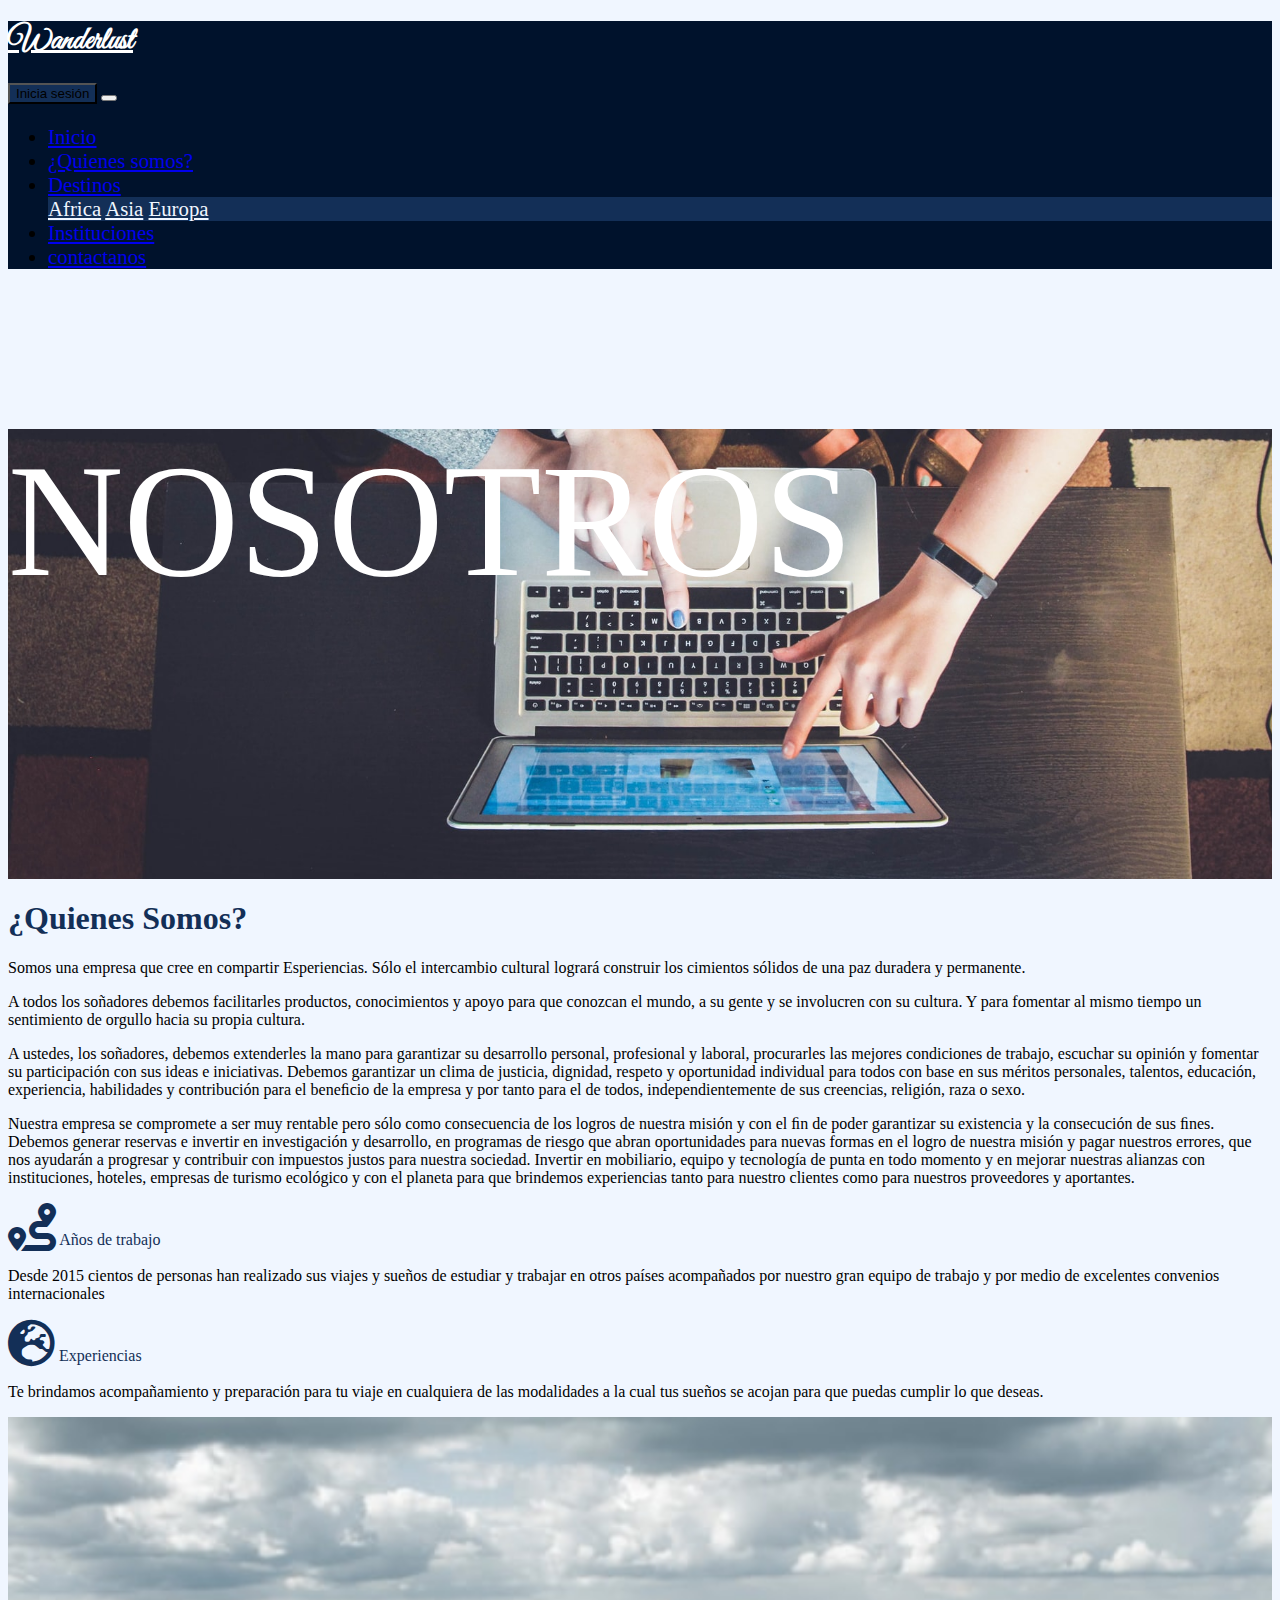
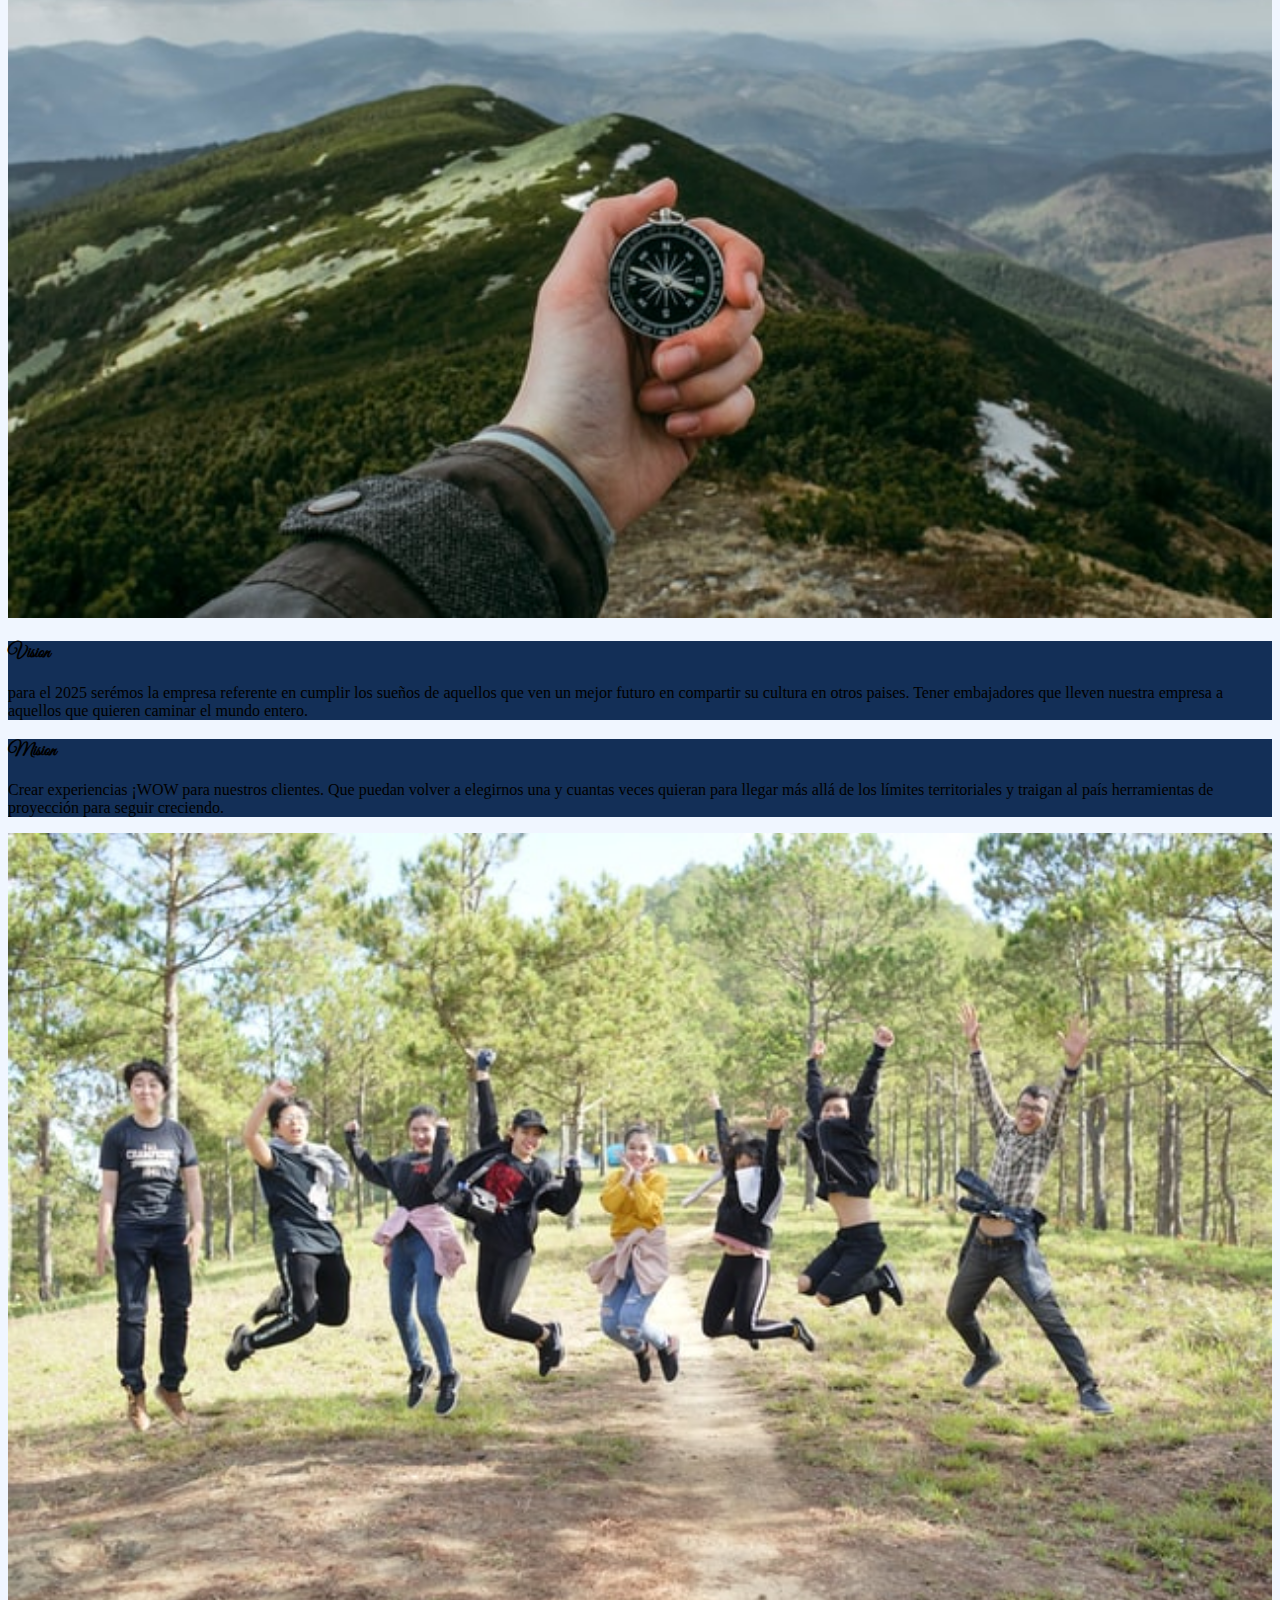
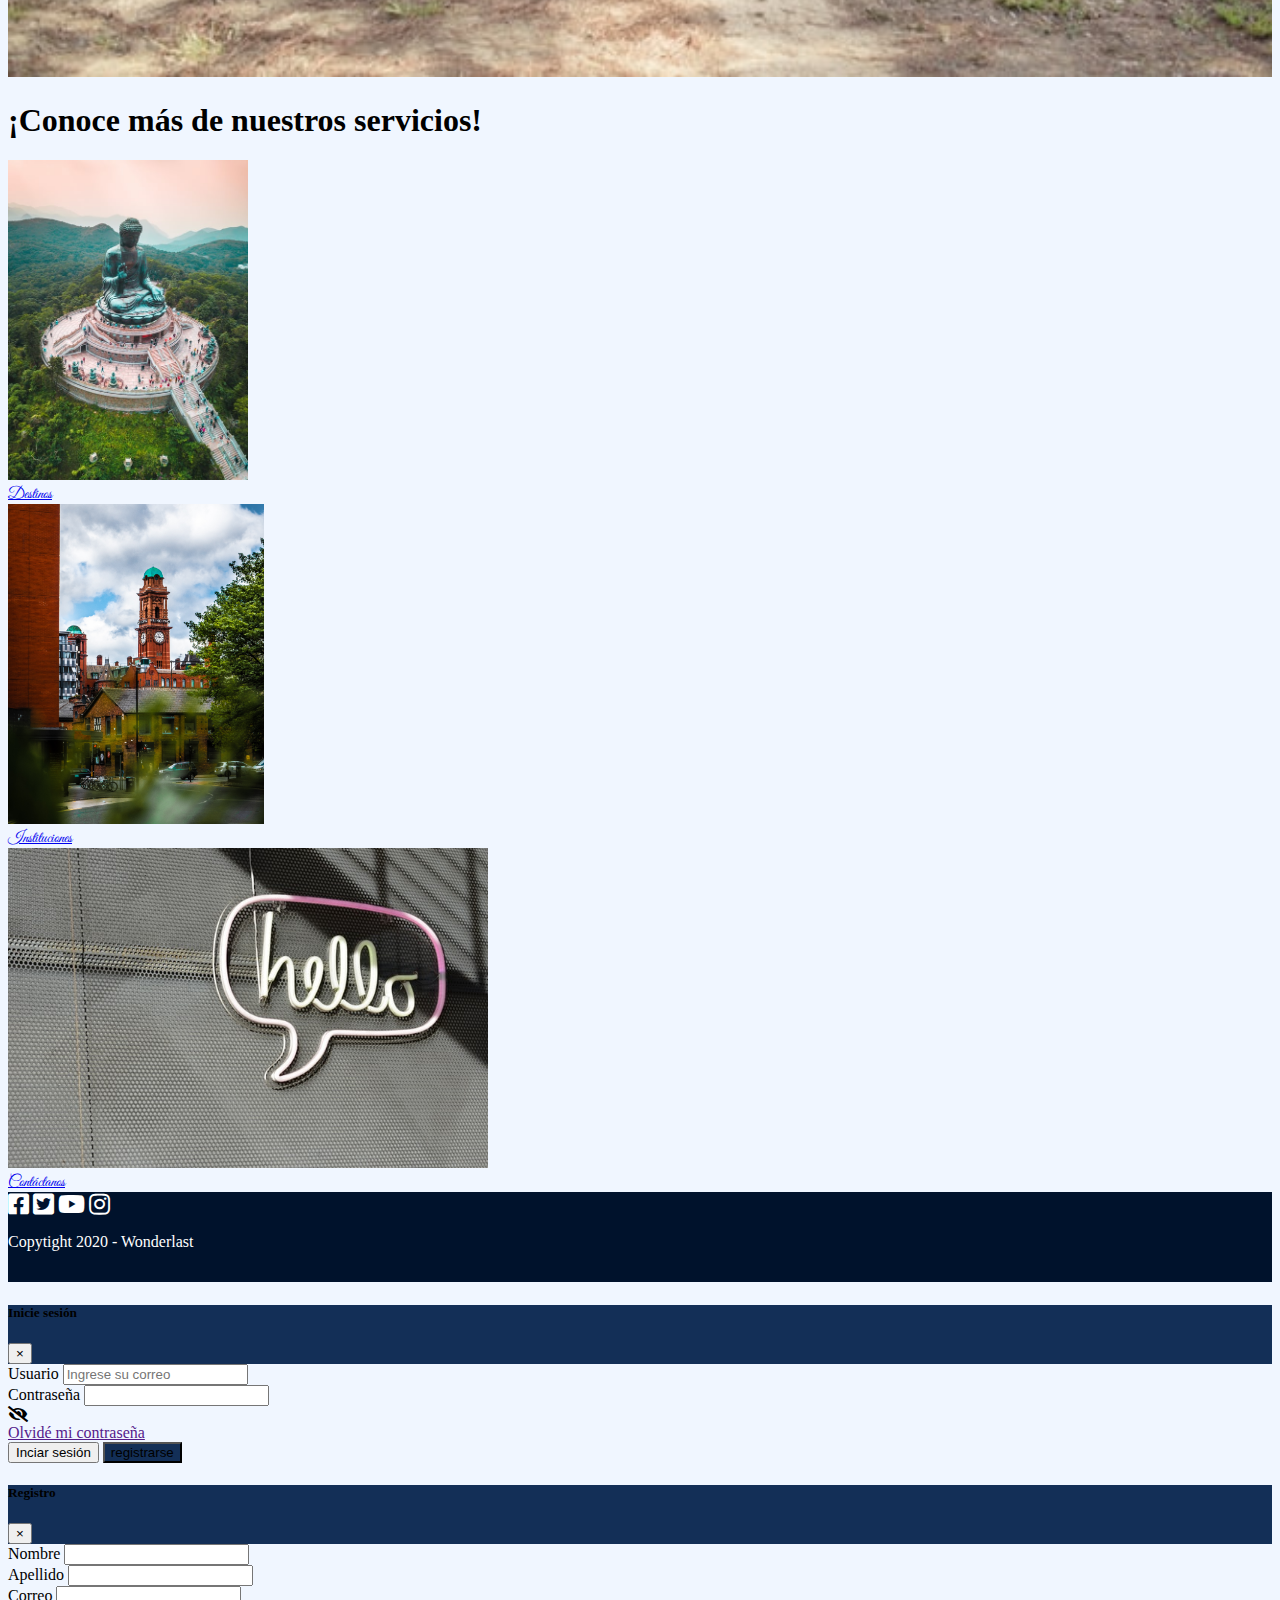
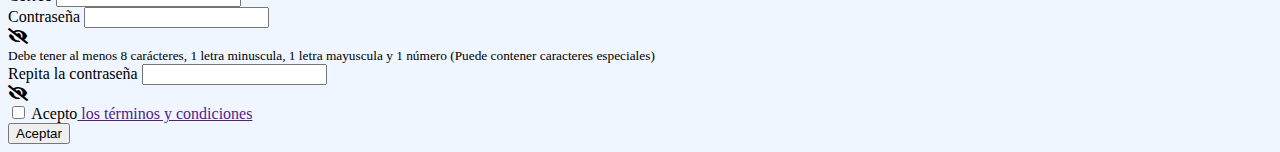
==== about.html @ d92908c5 "Merge pull request #11 from ThreeCian/about" ====
<!DOCTYPE html>
<html lang="en">

<head>
    <link rel="stylesheet" href="https://stackpath.bootstrapcdn.com/bootstrap/4.5.0/css/bootstrap.min.css"
        integrity="sha384-9aIt2nRpC12Uk9gS9baDl411NQApFmC26EwAOH8WgZl5MYYxFfc+NcPb1dKGj7Sk" crossorigin="anonymous">

    <link rel="stylesheet" href="./css/style.css">
    <link rel="stylesheet" href="./css/about.css">
    <link rel="stylesheet" href="./css/responsive.css">
    <link rel="shortcut icon" href="./images/favicon.png" type="image/x-icon">
    <link rel="stylesheet" href="https://cdnjs.cloudflare.com/ajax/libs/font-awesome/5.14.0/css/all.min.css">

    <!--<script src="https://cdnjs.cloudflare.com/ajax/libs/font-awesome/5.13.1/js/all.min.js"></script>-->

    <meta charset="UTF-8">
    <meta name="viewport" content="width=device-width, initial-scale=1.0">
    <title>Document</title>
</head>

<body>

    <nav class="navbar navbar-expand-xl  navbar-dark sticky-top">
        <a class="navbar-brand brand display-3" href="./home.html">
            <h1 class="brand display-4 px-lg-5">Wanderlust</h1>

        </a>
        <div class="mov">
            <button type="button" data-toggle="modal" data-target="#session" class="inicio btn btn-dark mr-5 ">Inicia
                sesión</button>
            <button class="navbar-toggler px-xl-3" type="button" data-toggle="collapse" data-target="#navbarMenu"
                aria-controls="navbarSupportedContent" aria-expanded="false" aria-label="Toggle navigation">
                <span class="navbar-toggler-icon"></span>
            </button>
        </div>
        <div class="collapse navbar-collapse justify-content-end px-xl-3" id="navbarMenu">
            <ul class="navbar-nav">
                <li class="nav-item ">
                    <a class="nav-link" href="./home.html">Inicio</a>
                </li>

                <li class="nav-item">
                    <a class="nav-link" href="./about.html">¿Quienes somos?</a>
                </li>

                <li class=" nav-item dropdown active">
                    <a class="nav-link  dropdown-toggle" href="./plans/africa.html" id="navbarDropdown" role="button"
                        data-toggle="dropdown" aria-haspopup="true" aria-expanded="false">
                        Destinos
                    </a>
                    <div class=" inicio dropdown-menu" aria-labelledby="navbarDropdown">
                        <a class="txt-drop dropdown-item" href="../plans/africa.html">Africa</a>
                        <a class="txt-drop dropdown-item" href="../plans/asia.html">Asia</a>
                        <a class="txt-drop dropdown-item" href="../plans/europa.html">Europa</a>
                    </div>
                </li>

                <!--<li class="nav-item">
                    <a class="nav-link  px-lg-3" href="./plans.html">Destinos</a>
                </li>-->
                <li class="nav-item">
                    <a class="nav-link" href="./programs.html">Instituciones</a>
                </li>
                <li class="nav-item">
                    <a class="nav-link" href="./contact.html">contactanos</a>
                </li>


            </ul>

        </div>


    </nav>
    <main>
        <div class="paralax  d-flex justify-content-center align-items-center ">

            <p class="display-4"> NOSOTROS</p>

        </div>
        <div class="container">
            <div class="row">
                <div class="  col-lg-8 my-5">
                    <h1 class="color-secondary">¿Quienes Somos?</h1>
                    <p> Somos una empresa que cree en compartir Esperiencias. Sólo el intercambio cultural logrará
                        construir los cimientos sólidos de una paz duradera y
                        permanente.
                    </p>
                    <p>A todos los soñadores debemos facilitarles productos, conocimientos y apoyo para que conozcan el
                        mundo, a su gente y se involucren con su cultura. Y para fomentar al mismo tiempo un sentimiento
                        de orgullo hacia su propia cultura.</p>
                    <p>
                        A ustedes, los soñadores, debemos extenderles la mano para garantizar su desarrollo personal,
                        profesional y laboral, procurarles las mejores condiciones de trabajo, escuchar su opinión y
                        fomentar su participación con sus ideas e iniciativas. Debemos garantizar un clima de justicia,
                        dignidad, respeto y oportunidad individual para todos con base en sus méritos personales,
                        talentos, educación, experiencia, habilidades y contribución para el beneﬁcio de la empresa y
                        por tanto para el de todos, independientemente de sus creencias, religión, raza o sexo.

                    </p>
                    <p>
                        Nuestra empresa se compromete a ser muy rentable pero sólo como consecuencia de los logros de
                        nuestra misión y con el ﬁn de poder garantizar su existencia y la consecución de sus ﬁnes.
                        Debemos generar reservas e invertir en investigación y desarrollo, en programas de riesgo que
                        abran oportunidades para nuevas formas en el logro de nuestra misión y pagar nuestros errores,
                        que nos ayudarán a progresar y contribuir con impuestos justos para nuestra sociedad. Invertir
                        en mobiliario, equipo y tecnología de punta en todo momento y en mejorar nuestras alianzas con
                        instituciones, hoteles, empresas de turismo ecológico y con el planeta para que brindemos
                        experiencias tanto para nuestro clientes como para nuestros proveedores y aportantes.
                    </p>
                </div>
                <div class="col-lg-4 my-3 ">
                    <div class="bg-light p-3 my-5">
                        <i class="icon2 fas fa-route"></i>
                        <span class="h3 color-secondary">Años de trabajo</span>
                        <p class="mt-3"> Desde 2015 cientos de personas han realizado sus viajes y sueños de estudiar y
                            trabajar en otros países acompañados por nuestro gran equipo de trabajo y por medio de
                            excelentes convenios internacionales </p>
                    </div>
                    <div class="bg-light p-3 my-5 ">
                        <i class="icon2 fas fa-globe-europe"></i>
                        <span class="h3 color-secondary">Experiencias</span>
                        <p class="mt-3"> Te brindamos acompañamiento y preparación para tu viaje en cualquiera de las
                            modalidades a la cual tus sueños se acojan para que puedas cumplir lo que deseas.


                    </div>
                </div>

            </div>
        </div>


        <div class="container my-3">
            <div class="row">
                <div class="col-lg-6 p-0">
                    <img class="img3" src="./images/vision.jpg" alt="">
                </div>
                <div class="col-lg-6 text-center p-5 inicio text-light">
                    <h3 class="h1 txt-f">Vision</h3>
                    <p>para el 2025 serémos la empresa referente en cumplir los sueños de aquellos que ven un mejor
                        futuro en compartir su cultura en otros paises. Tener embajadores que lleven nuestra empresa a
                        aquellos que quieren caminar el mundo entero.</p>
                </div>


            </div>
            <div class="row mov">
                <div class="col-lg-6 text-center p-5 inicio text-light">

                    <h3 class="txt-f h1 ">Mision</h3>
                    <p>Crear experiencias ¡WOW para nuestros clientes. Que puedan volver a elegirnos una y cuantas veces
                        quieran para llegar más allá de los límites territoriales y traigan al país herramientas de
                        proyección para seguir creciendo.</p>


                </div>
                <div class="col-lg-6 p-0">
                    <img class="img3" src="./images/mision.jpg" alt="">

                </div>
            </div>
        </div>
        <h1 class="text-center m-5 .color-secondary  ">
            ¡Conoce más de nuestros servicios!
        </h1>
        <div class="container-md">
            <div class="row row-cols-md-1 row-cols-lg-3 ">
                <div class="col mb-4 tamaño">
                    <div class="card sc">
                        <img src="./images/asia.jpg" class="card-img-top" alt="...">

                        <div class="card-body">
                            <a href="./plans/asia.html" class=" stretched-link txt-f display-4 mx-5">Destinos</a>

                        </div>
                    </div>
                </div>
                <div class="col mb-4 tamaño">
                    <div class="card sc">
                        <img src="./images/manchester.jpg" class="card-img-top" alt="...">
                        <div class="card-body">
                            <a href="./programs.html" class=" stretched-link txt-f display-4 mx-4">Instituciones</a>
                        </div>
                    </div>
                </div>
                <div class="col mb-4 tamaño">
                    <div class="card sc">
                        <img src="./images/hello.jpg" class="card-img-top" alt="...">
                        <div class="card-body">
                            <a href="./contact.html" class=" stretched-link txt-f display-4 mx-5">Contáctanos</a>

                        </div>
                    </div>
                </div>

            </div>
        </div>

    </main>
    <footer class="footer">
        <div class="d-flex justify-content-center ">

            <a class="m-2" href="#"><i class=" icon fab fa-facebook-square"></i></a>

            <a class="m-2" href="#"><i class=" icon fab fa-twitter-square"></i></a>

            <a class="m-2" href="#"><i class="  icon fab fa-youtube"></i></a>

            <a class="m-2" href="#"><i class=" icon fab fa-instagram"></i></a>


        </div>
        <p>Copytight 2020 - Wonderlast</p>
    </footer>
    <!--Inicio de sesion-->
    <div class="modal fade" id="session" tabindex="-1" role="dialog" aria-labelledby="exampleModalLabel"
        aria-hidden="true">
        <div class="modal-dialog">
            <div class="modal-content">
                <div class="modal-header inicio text-light">
                    <h5 class="modal-title" id="exampleModalLabel">
                        Inicie sesión
                    </h5>

                    <!-- Botón de cierre -->
                    <button type="button" class="close text-light" data-dismiss="modal" aria-label="Close">
                        <span aria-hidden="true">&times;</span>
                    </button>
                </div>
                <div class="modal-body">
                    <div id="alertsession" class="alert alert-danger" role="alert" hidden></div>
                    <form id="inicios" action="./home.html" method="POST">
                        <div class="form-group">
                            <label for="e-mail" class="col-form-label">Usuario </label>
                            <input type="email" class="form-control" id="e-mail" required
                                placeholder="Ingrese su correo">
                        </div>
                        <div class="form-group">
                            <label for="password" class="col-form-label">Contraseña</label>
                            <input type="password" class="form-control" id="password" required>
                            <div class="input-group-prepend">
                                <span class="input-group-text">
                                    <i id="pass-icon" class="fas fa-eye-slash"></i>
                                </span>
                            </div>
                        </div>

                        <a href="">Olvidé mi contraseña</a>

                    </form>
                </div>
                <div class="modal-footer">
                    <button form="inicios" type="submit" class="btn btn-secondary">
                        Inciar sesión
                    </button>
                    <button type="button" class=" btn inicio text-light" data-toggle="modal" data-dismiss="modal"
                        data-target="#registrer">
                        registrarse

                    </button>
                </div>
            </div>
        </div>
    </div>
    <!--Registro-->
    <div class="modal fade" id="registrer" tabindex="-1" role="dialog" aria-labelledby="exampleModalLabel"
        aria-hidden="true">
        <div class="modal-dialog">
            <div class="modal-content">
                <div class="modal-header inicio text-light">
                    <h5 class="modal-title" id="exampleModalLabel1">
                        Registro
                    </h5>

                    <!-- Botón de cierre -->
                    <button type="button" class="close text-light" data-dismiss="modal" aria-label="Close">
                        <span aria-hidden="true">&times;</span>
                    </button>
                </div>
                <div class="modal-body">
                    <div id="alertForm" class="alert alert-danger" role="alert" hidden></div>

                    <form id="regis" action="./home.html" method="POST">
                        <div class="form-group">
                            <label for="Nombre" class="col-form-label">Nombre </label>
                            <input type="Text" class="form-control " id="Nombre" required minlength="4">
                        </div>
                        <div class="form-group">
                            <label for="Apellido" class="col-form-label">Apellido </label>
                            <input type="Text" class="form-control " id="Apellido" required minlength="4">
                        </div>

                        <div class="form-group">
                            <label for="correo" class="col-form-label">Correo </label>
                            <input type="email" class="form-control " id="correo" required>
                        </div>
                        <div class="form-group">

                            <label for="contraseña" class="col-form-label">Contraseña</label>

                            <input type="password" class="form-control  input-group" id="contraseña" name="contraseña"
                                required pattern="^(?=.*\d)(?=.*[a-z])(?=.*[A-Z])(?=.*[a-zA-Z]).{8,}$">
                            <div class="input-group-prepend">
                                <span class="input-group-text">
                                    <i id="pass-icon3" class="fas fa-eye-slash"></i>
                                </span>
                            </div>
                            <small class="form-text text-muted ">
                                Debe tener al menos 8 carácteres, 1 letra minuscula, 1 letra mayuscula y 1 número
                                (Puede contener caracteres especiales)
                            </small>
                        </div>

                        <div class="form-group">

                            <label for="contraseña2" class="col-form-label">Repita la contraseña</label>

                            <input type="password" class="form-control " id="contraseña2" name="contraseña2" required
                                pattern="^(?=.*\d)(?=.*[a-z])(?=.*[A-Z])(?=.*[a-zA-Z]).{8,}$">
                            <div class="input-group-prepend">
                                <span class="input-group-text">
                                    <i id="pass-icon2" class="fas fa-eye-slash"></i>
                                </span>
                            </div>
                        </div>

                        <div>
                            <input type="checkbox" id="Terminos" name="Terminos" required>
                            <span>Acepto<a href=""> los términos y condiciones </a></span>
                        </div>
                    </form>
                </div>
                <div class="modal-footer">
                    <button form="regis" type="submit" class="btn btn-secondary" id='conf'>
                        Aceptar
                    </button>
                    <!--  <button type="button" class="btn inicio text-light" data-toggle="modal" data-dismiss="modal"
                        data-target="#registrer">
                        registrarse

                    </button> -->
                </div>
            </div>
        </div>
    </div>


    <script src="https://code.jquery.com/jquery-3.5.1.slim.min.js"
        integrity="sha384-DfXdz2htPH0lsSSs5nCTpuj/zy4C+OGpamoFVy38MVBnE+IbbVYUew+OrCXaRkfj" crossorigin="anonymous">
    </script>
    <script src="https://cdn.jsdelivr.net/npm/popper.js@1.16.0/dist/umd/popper.min.js"
        integrity="sha384-Q6E9RHvbIyZFJoft+2mJbHaEWldlvI9IOYy5n3zV9zzTtmI3UksdQRVvoxMfooAo" crossorigin="anonymous">
    </script>
    <script src="https://stackpath.bootstrapcdn.com/bootstrap/4.5.0/js/bootstrap.min.js"
        integrity="sha384-OgVRvuATP1z7JjHLkuOU7Xw704+h835Lr+6QL9UvYjZE3Ipu6Tp75j7Bh/kR0JKI" crossorigin="anonymous">
    </script>
    <script src="./js/form.js"></script>
    <script src="./js/login.js"> </script>
</body>

</html>
---- css/style.css ----
@font-face {
    font-family: 'coneria-script';
    src: url(../fonts/coneria-script/Demo_ConeriaScript_Slanted.ttf);
}

@font-face {
    font-family: 'GreatVibes';
    src: url(../fonts/Great_Vibes/GreatVibes-Regular.ttf);
}

@font-face {
    font-family: 'lateef';
    src: url(../fonts/Lateef/Lateef-Regular.ttf);
}

:root {
    --color-primary: #00122C;
    --color-secondary: #132F57;
    --text-light: #ffffff;
    --bg-color: #f0f6ff;
    --font-all: 'lateef';
    --font-tittle: 'GreatVibes';
}



.navbar {
    background-color: var(--color-primary);
}

.brand {
    font-family: var(--font-tittle);
    color: var(--text-light);
}

Body {
    background-color: var(--bg-color);

}



.navbar-nav {
    /*font-family: var(--font-all);*/
    font-size: 1.3em;
}

.footer {
    background-color: var(--color-primary);
    height: 90px;
    color: var(--text-light)
}


.icon {
    color: var(--text-light);
    font-size: 1.5em;


}


.color-secondary {
    color: var(--color-secondary);
}

.txt-f {
    font-family: var(--font-tittle);
}


.inicio {
    background-color: var(--color-secondary);

}

.txt-drop {
    color: var(--bg-color);
}


.color-val:focus:required:valid {
    box-shadow: 0 0 0 0.2rem #66fa4cbe;
}

.color-val:focus:required:invalid {
    box-shadow: 0 0 0 0.2rem #ff1d1da4;
}

#pass-icon,
#pass-icon2,
#pass-icon3 {
    cursor: pointer;
}
---- css/about.css ----
.icon2 {
    color: var(--color-secondary);
    font-size: 3em;
}


.img3 {
    width: 100%;
    object-fit: cover;
    padding: 0px;

}

.sc {
    transform: scale(1);
    transition: transform 600ms;
}


.tamaño:hover .sc {
    transform: scale(1.1);
}

.card-img-top {
    height: 320px;
}

.paralax {
    background-image: url(../images/about-ppal.jpg);
    height: 100px;
    background-size: cover;
    background-attachment: fixed;

    color: var(--text-light);

}
---- css/responsive.css ----
@import url(./style.css);

@media screen and (min-width:0px) {}

@media screen and (min-width:992px) {

    .paralax {
        width: 100%;
        height: 450px;

    }

    .paralax p {
        font-size: 10em;
    }

    .paralax p {
        font-size: 10em;
    }

    .mov {
        order: 2;
    }
}
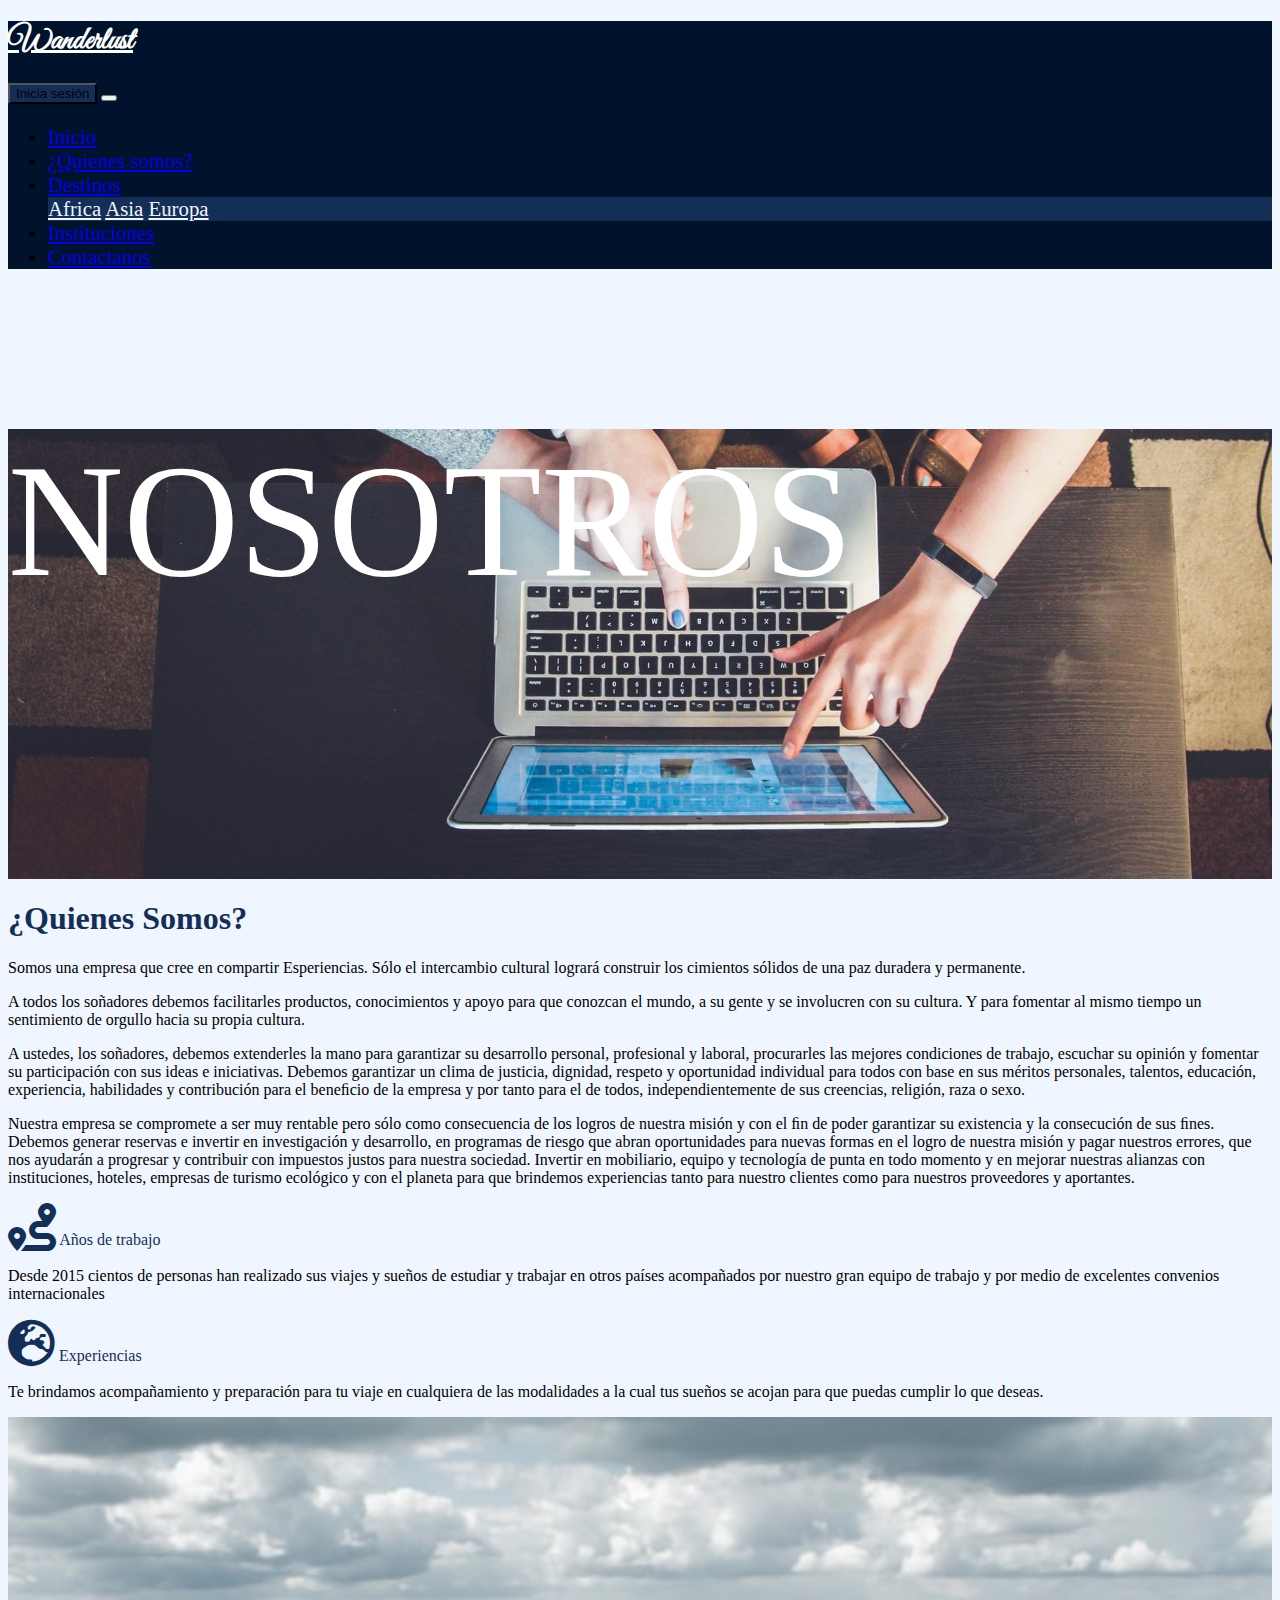
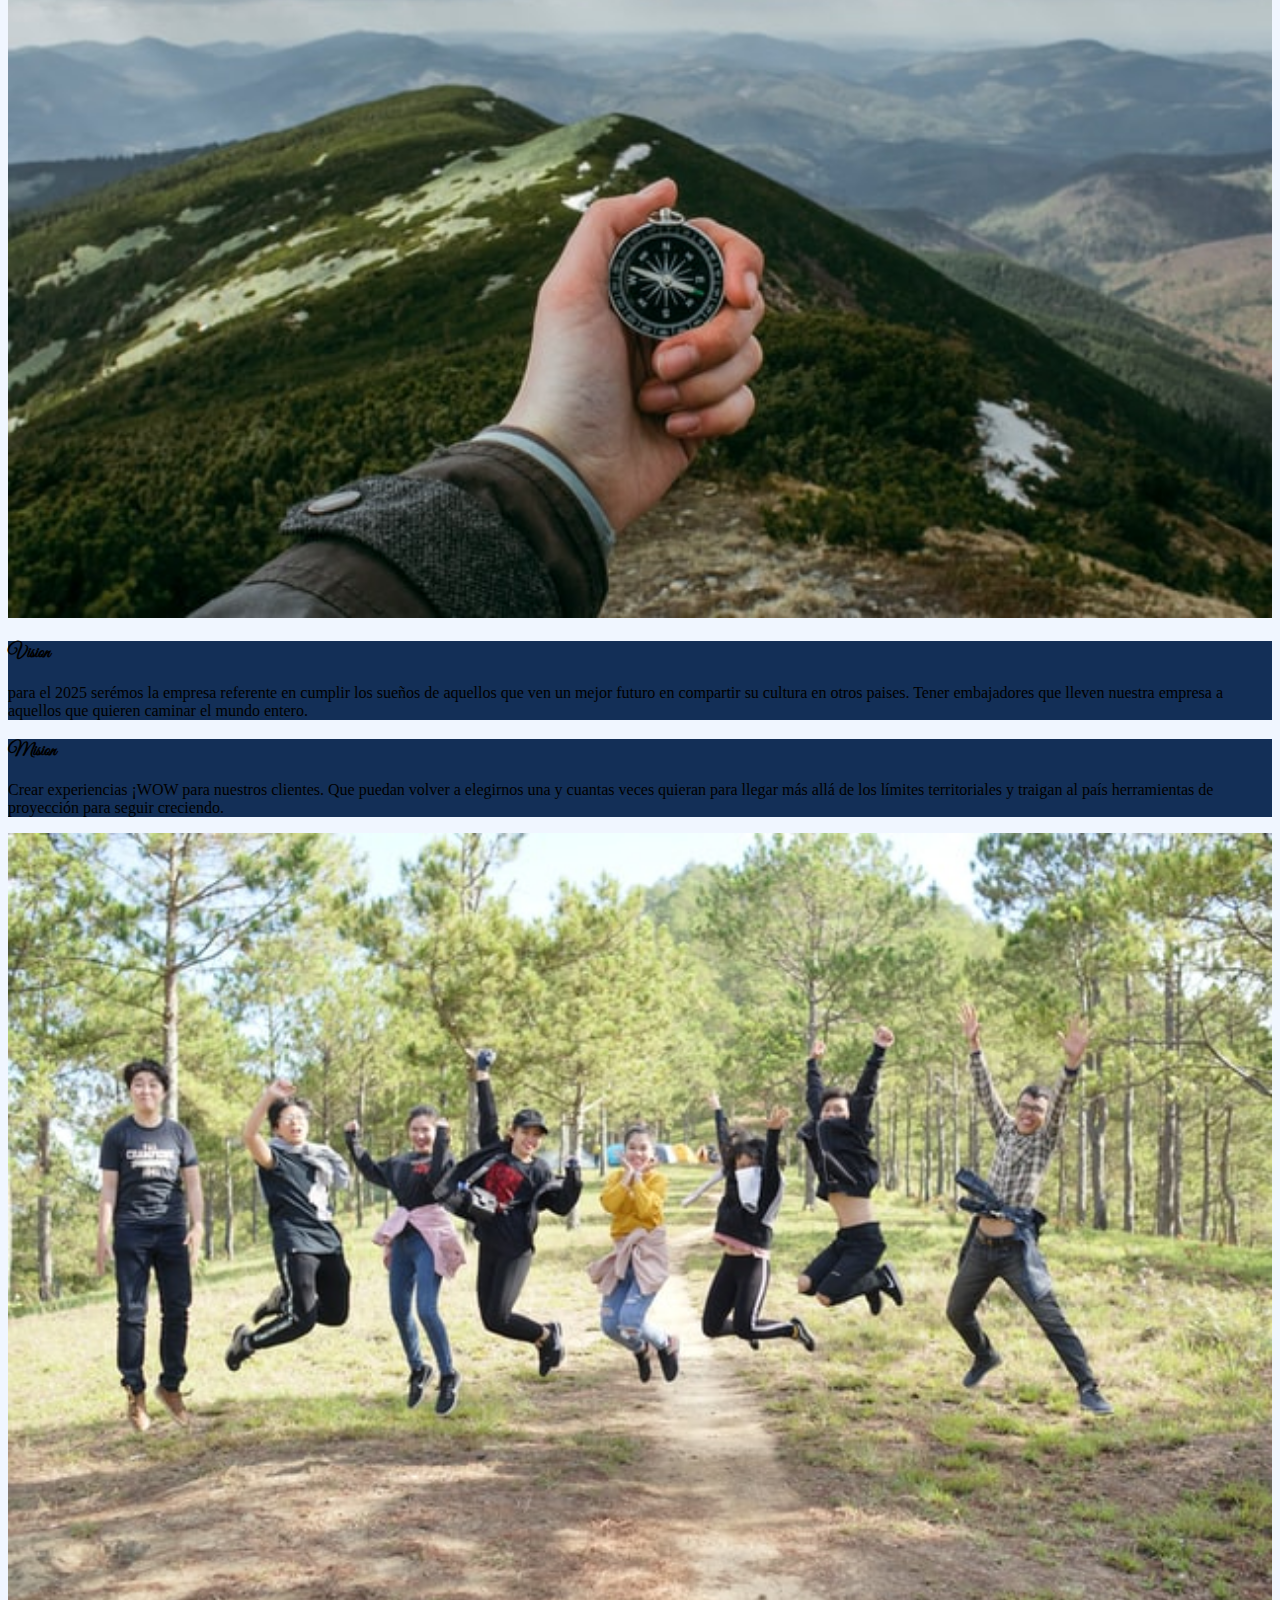
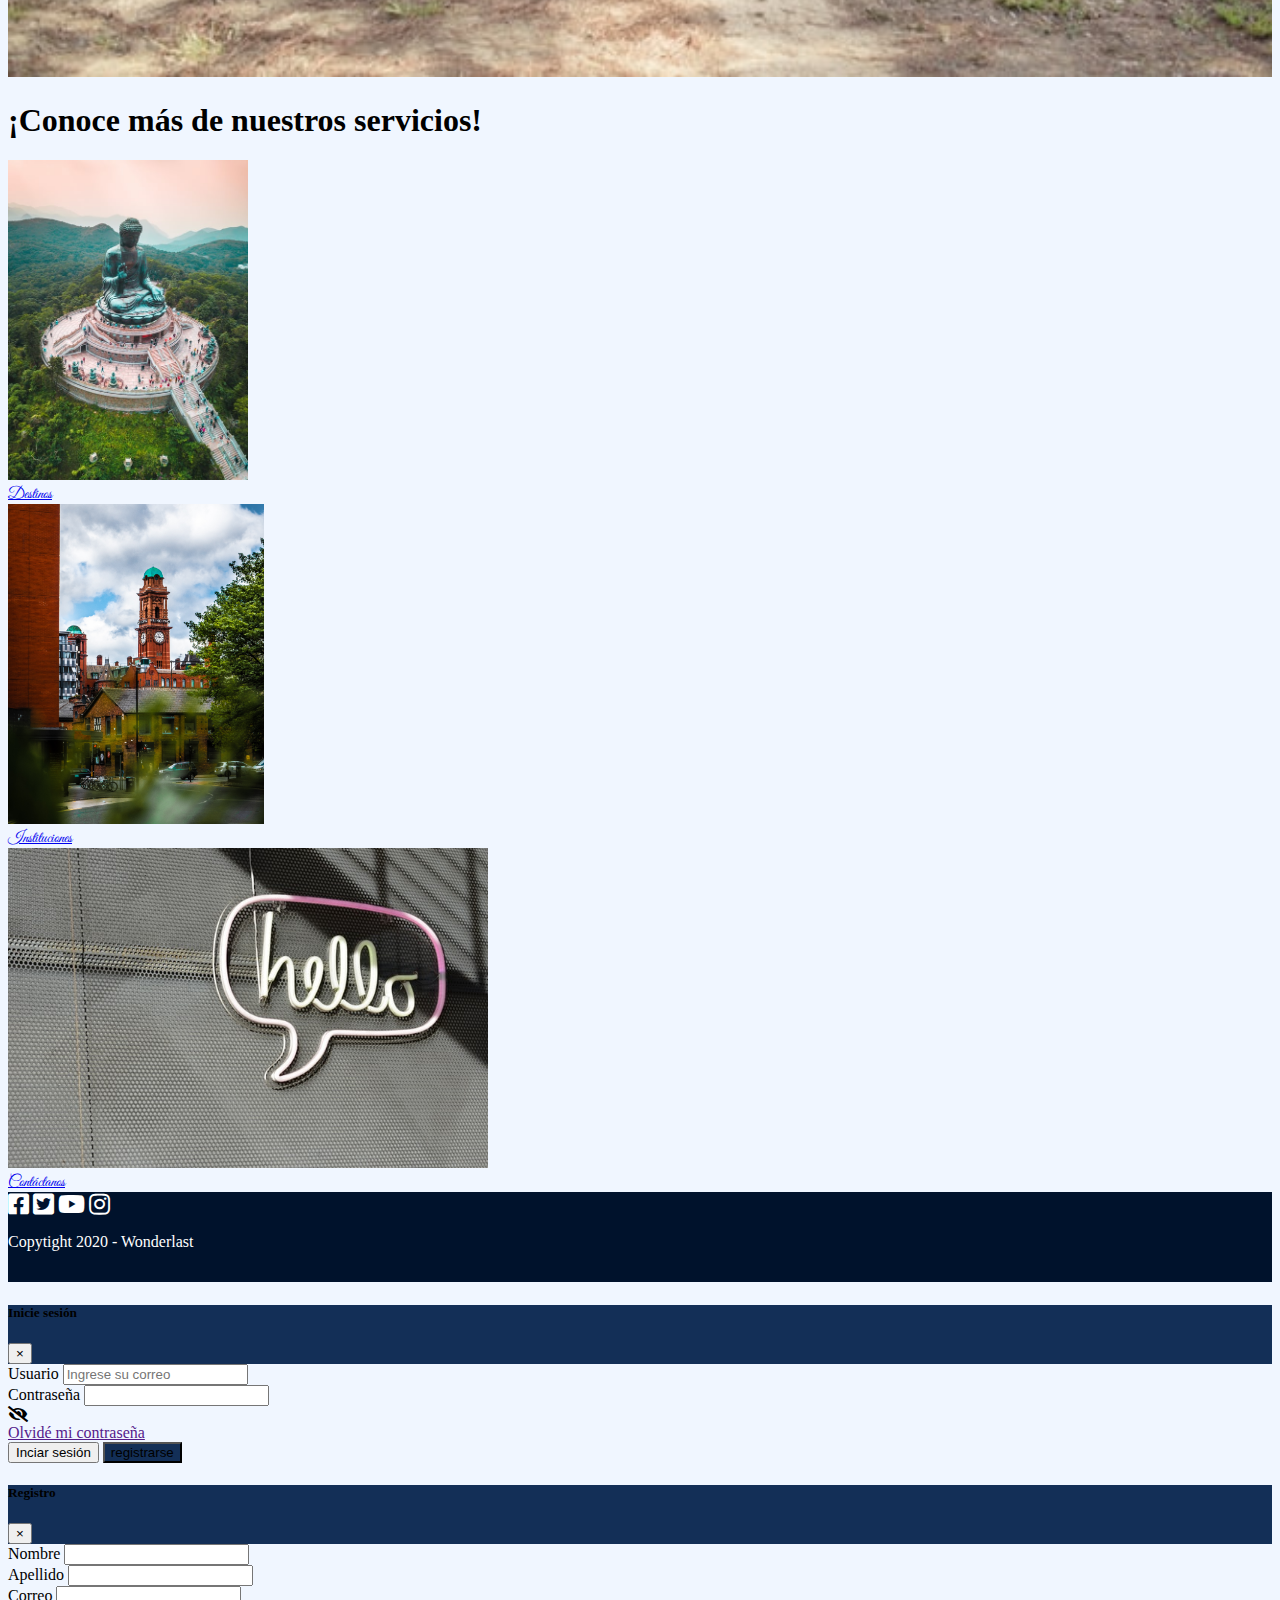
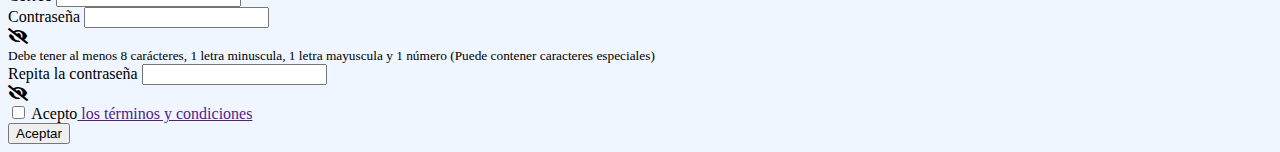
==== commit 72ebc353: "links actualizados" ====
--- a/about.html
+++ b/about.html
@@ -21,7 +21,7 @@
 <body>
 
     <nav class="navbar navbar-expand-xl  navbar-dark sticky-top">
-        <a class="navbar-brand brand display-3" href="./home.html">
+        <a class="navbar-brand brand display-3" href="./index.html">
             <h1 class="brand display-4 px-lg-5">Wanderlust</h1>
 
         </a>
@@ -36,22 +36,22 @@
         <div class="collapse navbar-collapse justify-content-end px-xl-3" id="navbarMenu">
             <ul class="navbar-nav">
                 <li class="nav-item ">
-                    <a class="nav-link" href="./home.html">Inicio</a>
-                </li>
-
-                <li class="nav-item">
+                    <a class="nav-link" href="./index.html">Inicio</a>
+                </li>
+
+                <li class="nav-item active">
                     <a class="nav-link" href="./about.html">¿Quienes somos?</a>
                 </li>
 
-                <li class=" nav-item dropdown active">
+                <li class=" nav-item dropdown ">
                     <a class="nav-link  dropdown-toggle" href="./plans/africa.html" id="navbarDropdown" role="button"
                         data-toggle="dropdown" aria-haspopup="true" aria-expanded="false">
                         Destinos
                     </a>
                     <div class=" inicio dropdown-menu" aria-labelledby="navbarDropdown">
-                        <a class="txt-drop dropdown-item" href="../plans/africa.html">Africa</a>
-                        <a class="txt-drop dropdown-item" href="../plans/asia.html">Asia</a>
-                        <a class="txt-drop dropdown-item" href="../plans/europa.html">Europa</a>
+                        <a class="txt-drop dropdown-item" href="./plans/africa.html">Africa</a>
+                        <a class="txt-drop dropdown-item" href="./plans/asia.html">Asia</a>
+                        <a class="txt-drop dropdown-item" href="./plans/europa.html">Europa</a>
                     </div>
                 </li>
 
@@ -62,7 +62,7 @@
                     <a class="nav-link" href="./programs.html">Instituciones</a>
                 </li>
                 <li class="nav-item">
-                    <a class="nav-link" href="./contact.html">contactanos</a>
+                    <a class="nav-link" href="#">Contactanos</a>
                 </li>
 
 
@@ -230,7 +230,7 @@
                 </div>
                 <div class="modal-body">
                     <div id="alertsession" class="alert alert-danger" role="alert" hidden></div>
-                    <form id="inicios" action="./home.html" method="POST">
+                    <form id="inicios" action="./index.html" method="POST">
                         <div class="form-group">
                             <label for="e-mail" class="col-form-label">Usuario </label>
                             <input type="email" class="form-control" id="e-mail" required
@@ -281,7 +281,7 @@
                 <div class="modal-body">
                     <div id="alertForm" class="alert alert-danger" role="alert" hidden></div>
 
-                    <form id="regis" action="./home.html" method="POST">
+                    <form id="regis" action="./index.html" method="POST">
                         <div class="form-group">
                             <label for="Nombre" class="col-form-label">Nombre </label>
                             <input type="Text" class="form-control " id="Nombre" required minlength="4">
--- a/css/responsive.css
+++ b/css/responsive.css
@@ -21,4 +21,10 @@
     .mov {
         order: 2;
     }
-}+<<<<<<< HEAD
+}
+
+
+=======
+}
+>>>>>>> d92908c594635025346f5d9f7dac204dbbeee708
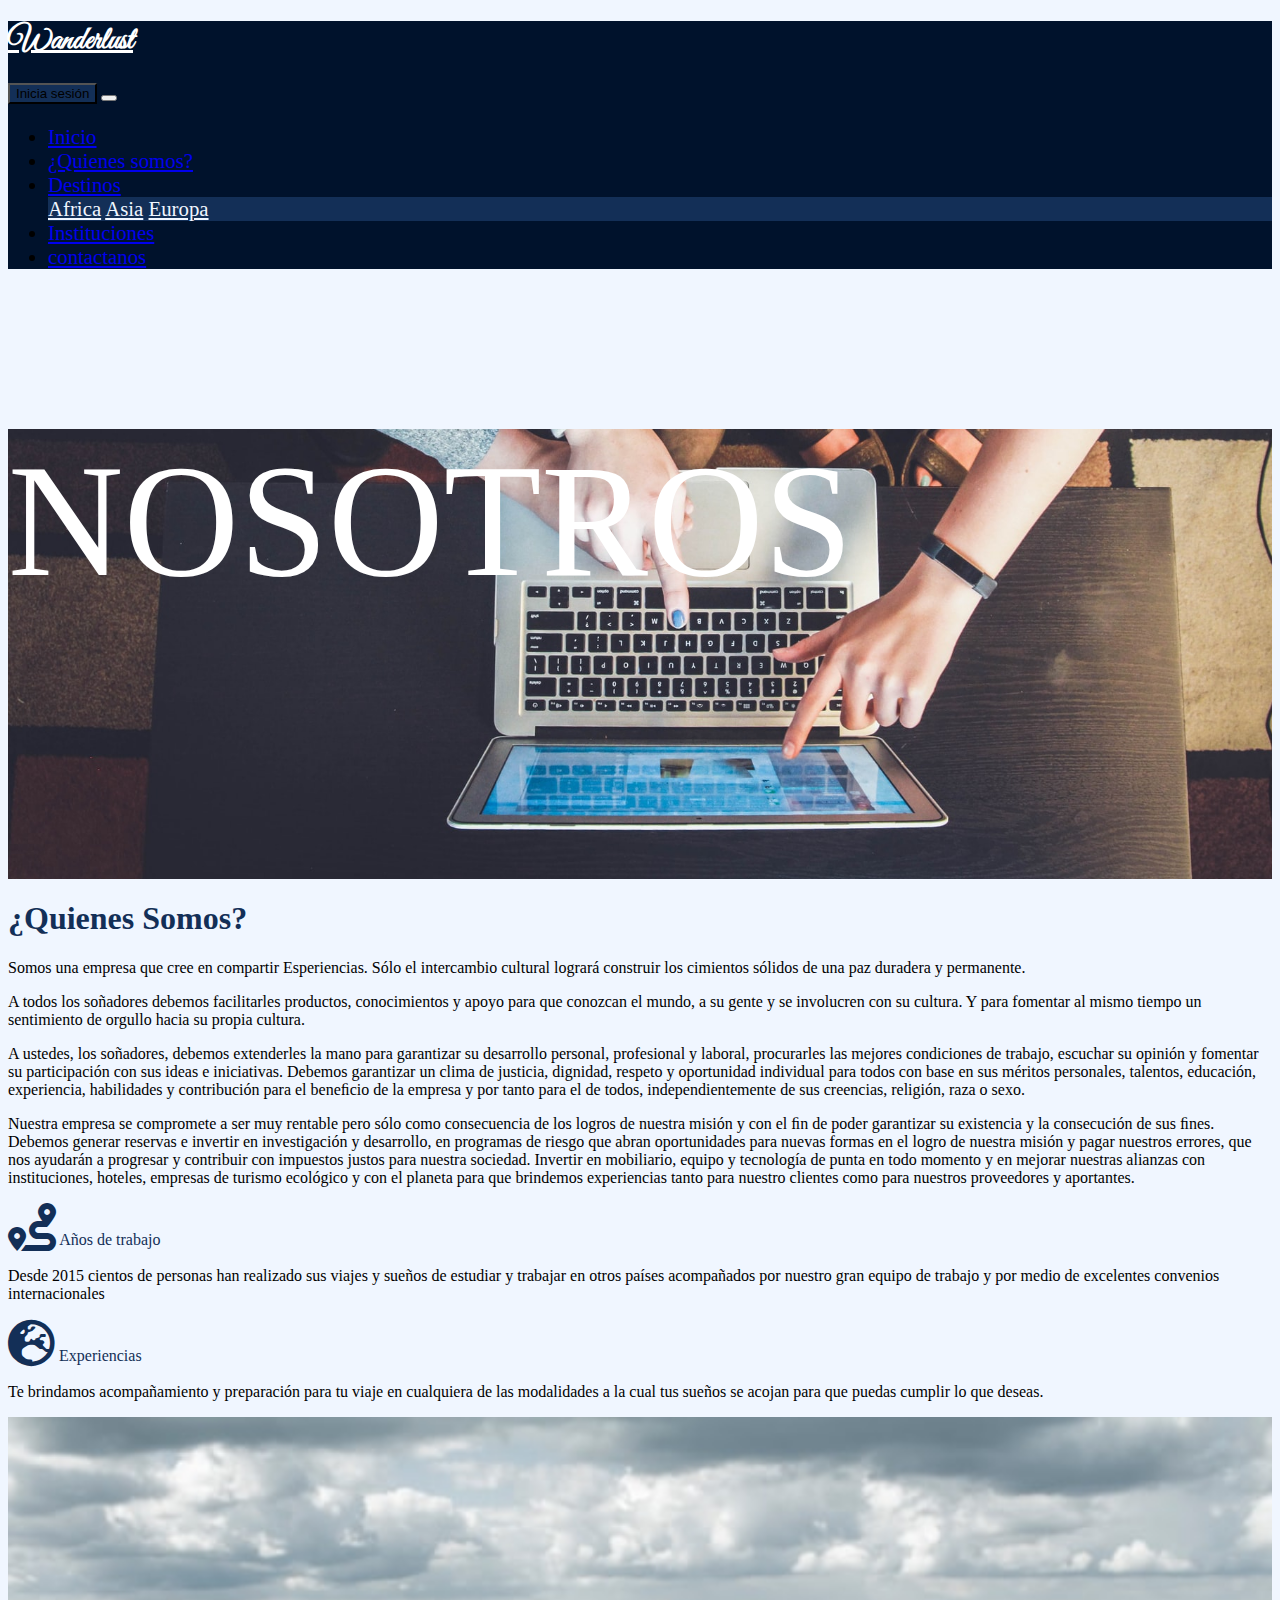
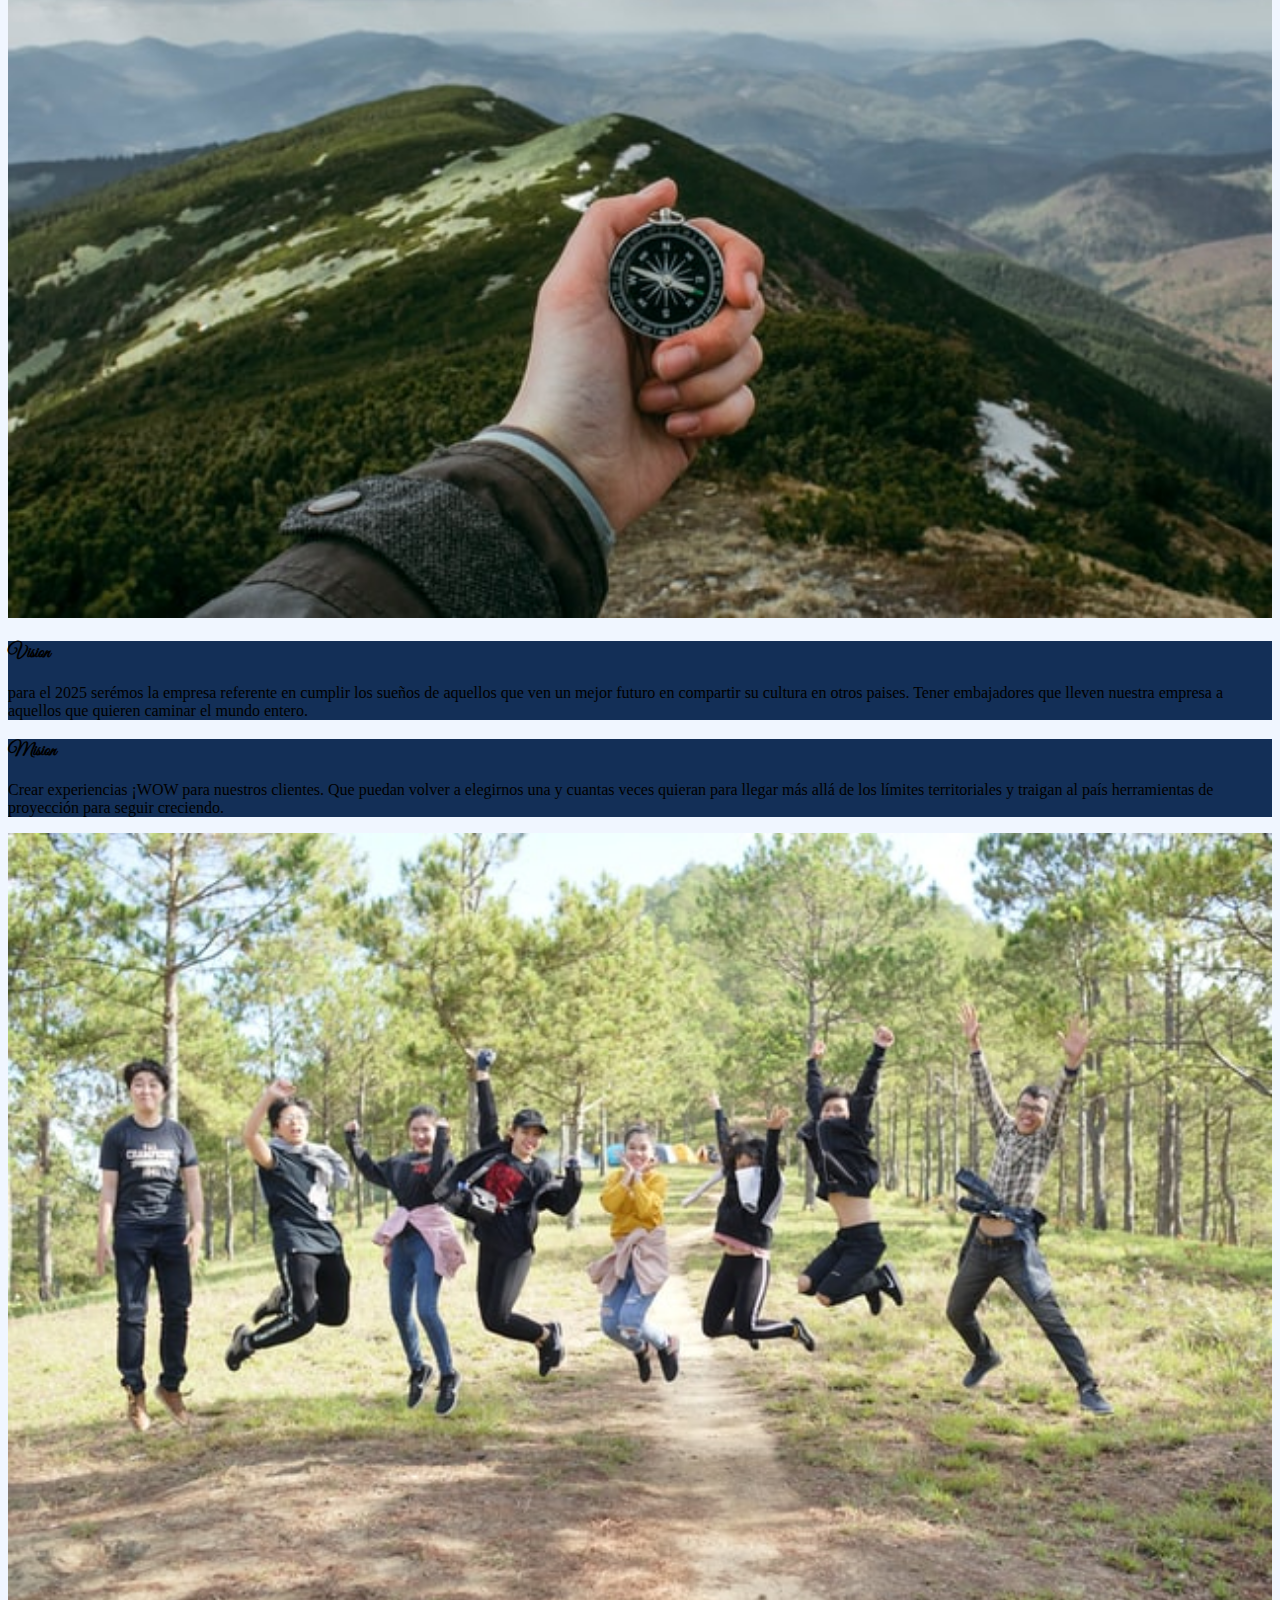
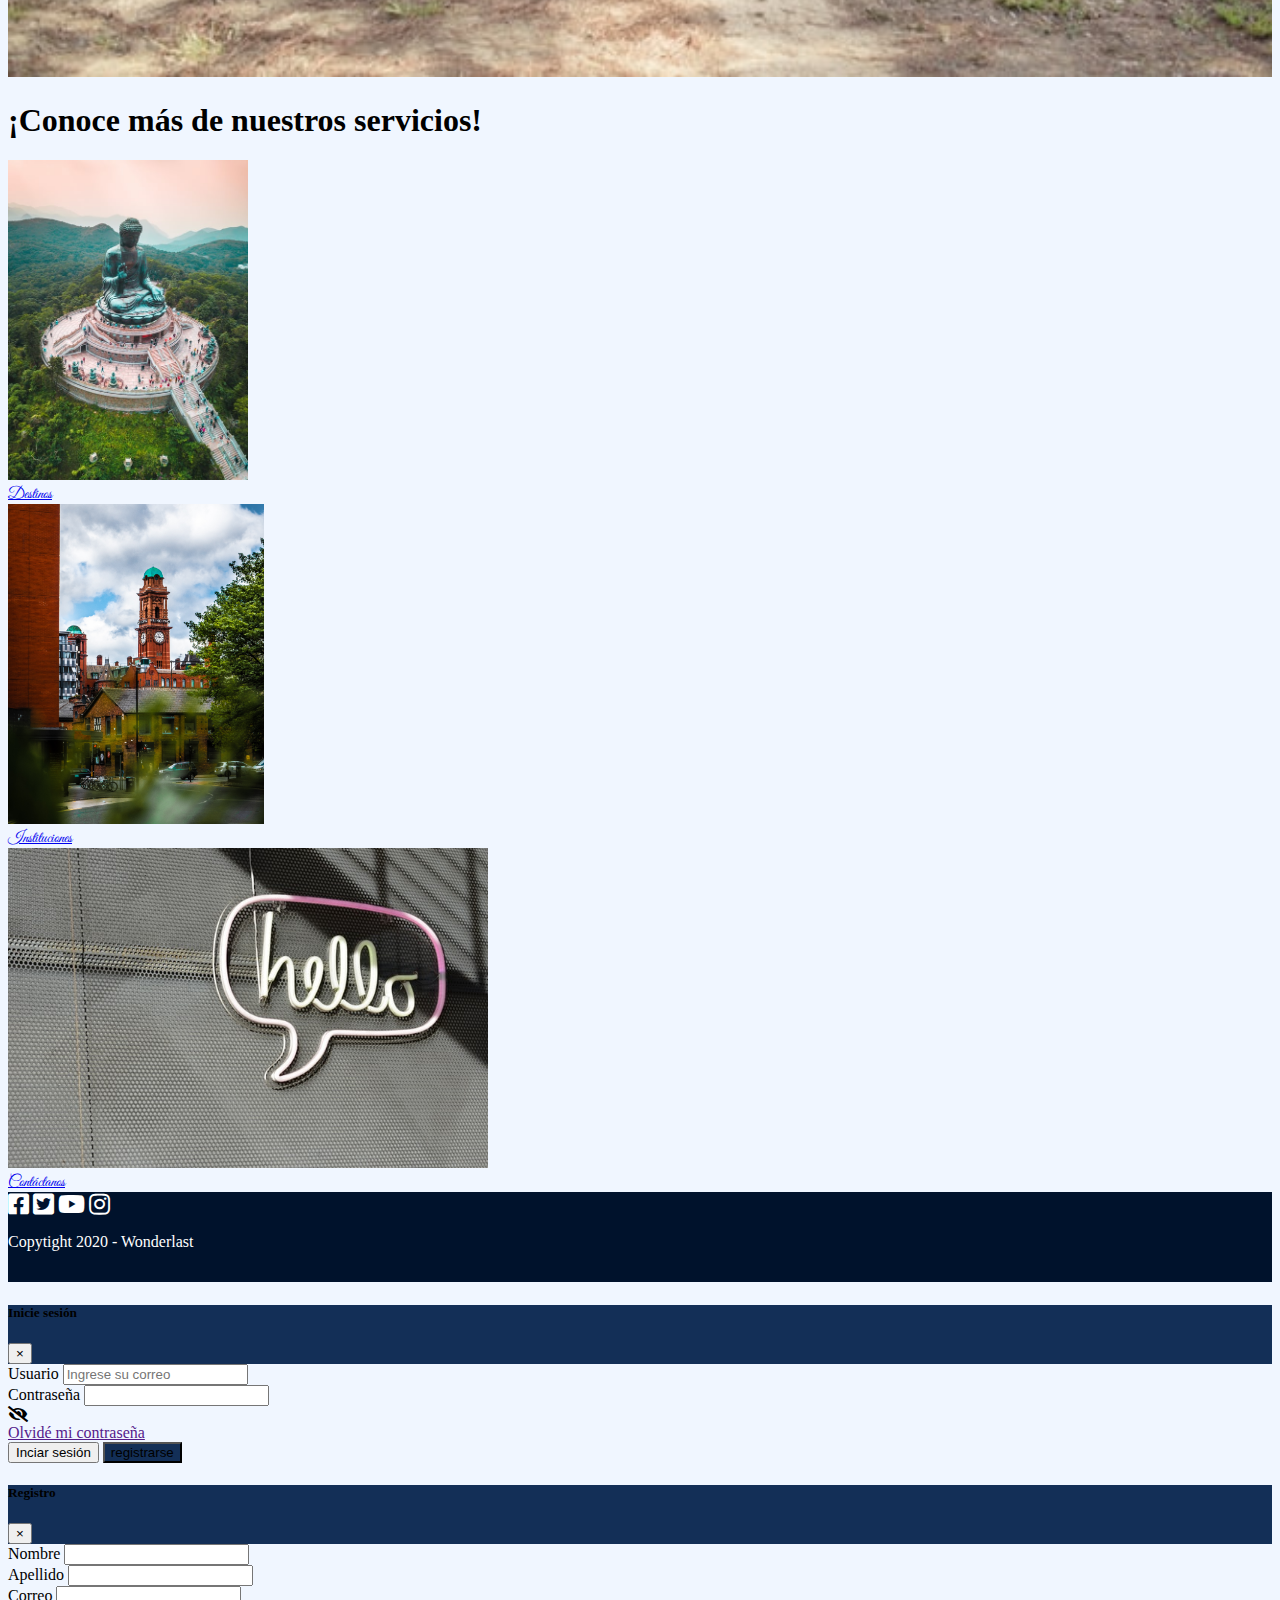
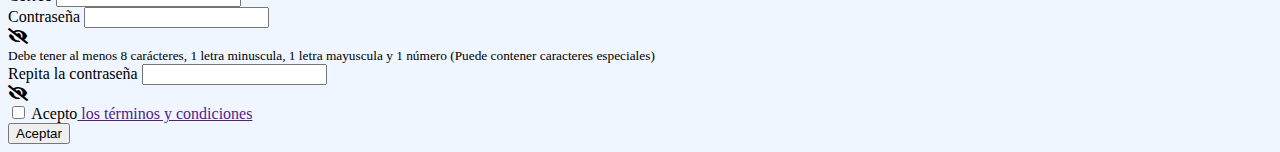
==== commit 813e6bdf: "corregir error responsive" ====
--- a/about.html
+++ b/about.html
@@ -62,7 +62,7 @@
                     <a class="nav-link" href="./programs.html">Instituciones</a>
                 </li>
                 <li class="nav-item">
-                    <a class="nav-link" href="#">Contactanos</a>
+                    <a class="nav-link" href="#">contactanos</a>
                 </li>
 
 
@@ -165,7 +165,7 @@
             ¡Conoce más de nuestros servicios!
         </h1>
         <div class="container-md">
-            <div class="row row-cols-md-1 row-cols-lg-3 ">
+            <div class="row row-cols-1 row-cols-md-1 row-cols-lg-3 ">
                 <div class="col mb-4 tamaño">
                     <div class="card sc">
                         <img src="./images/asia.jpg" class="card-img-top" alt="...">
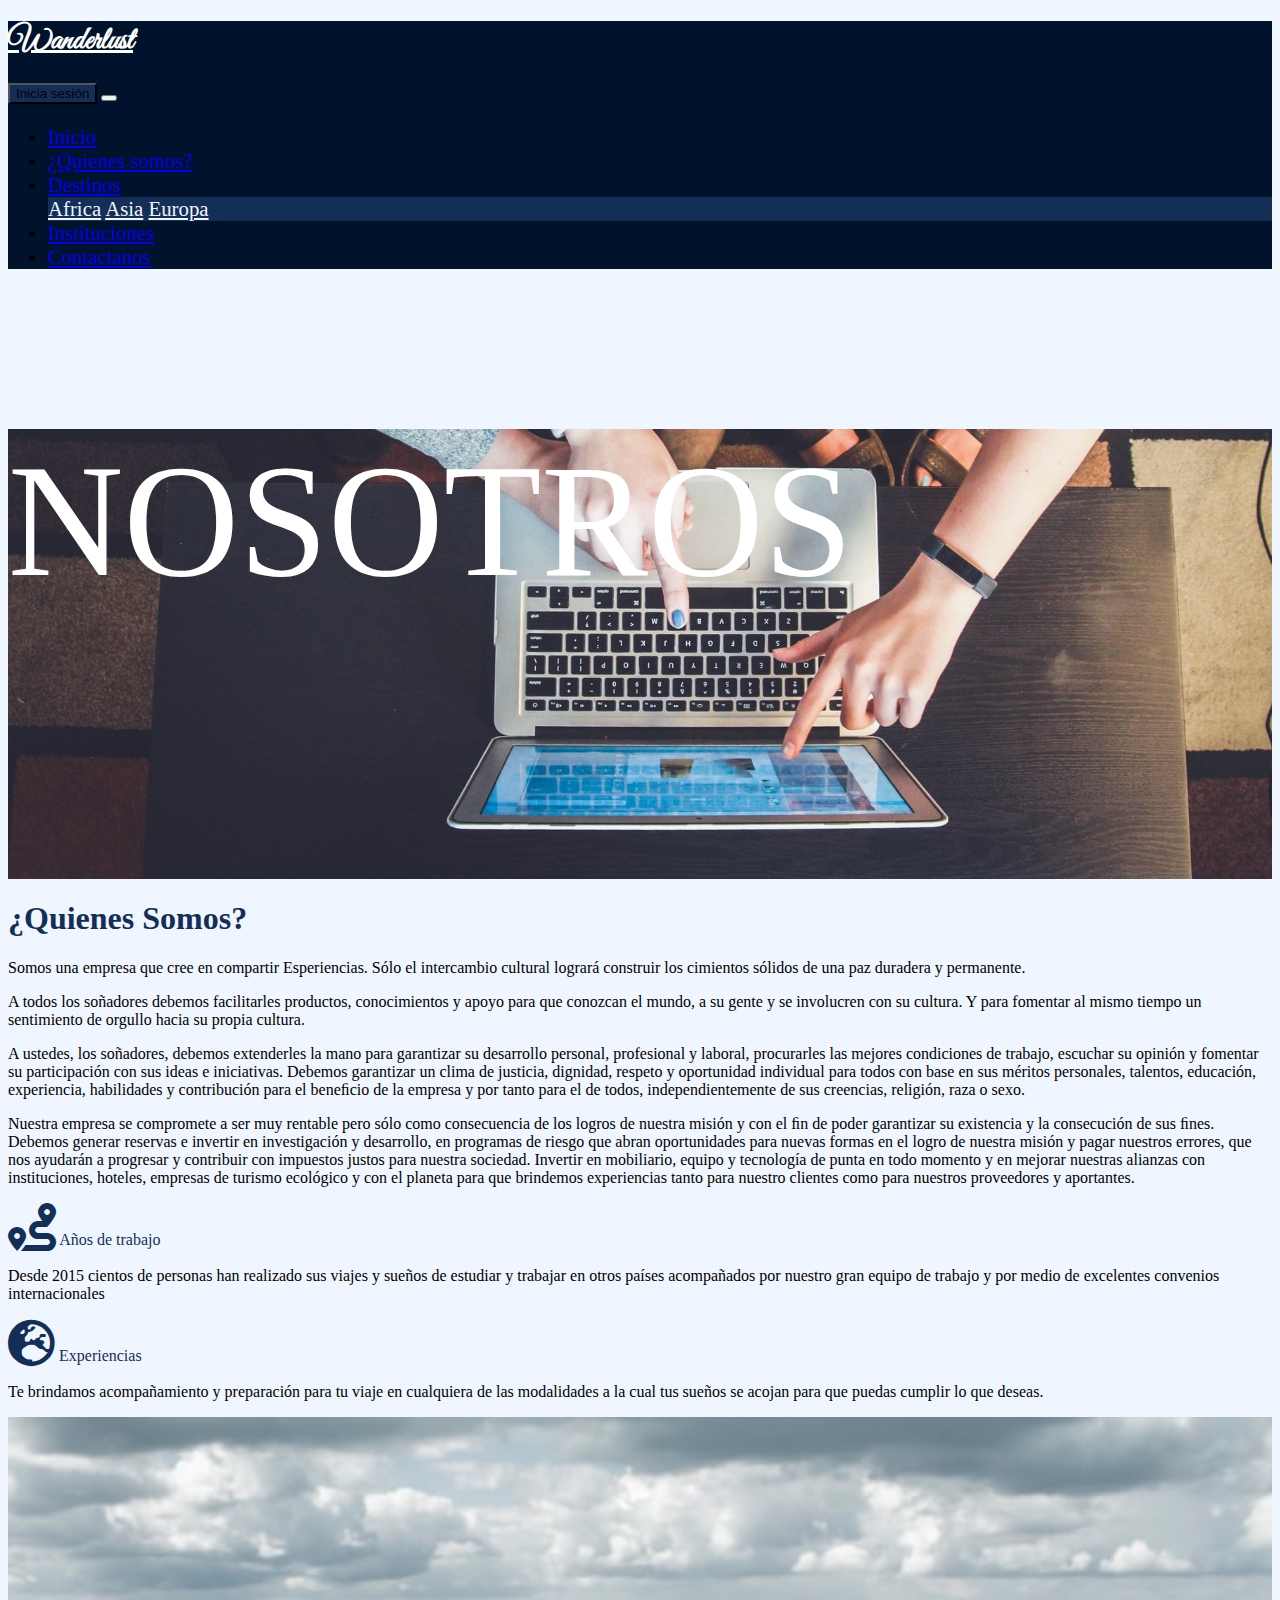
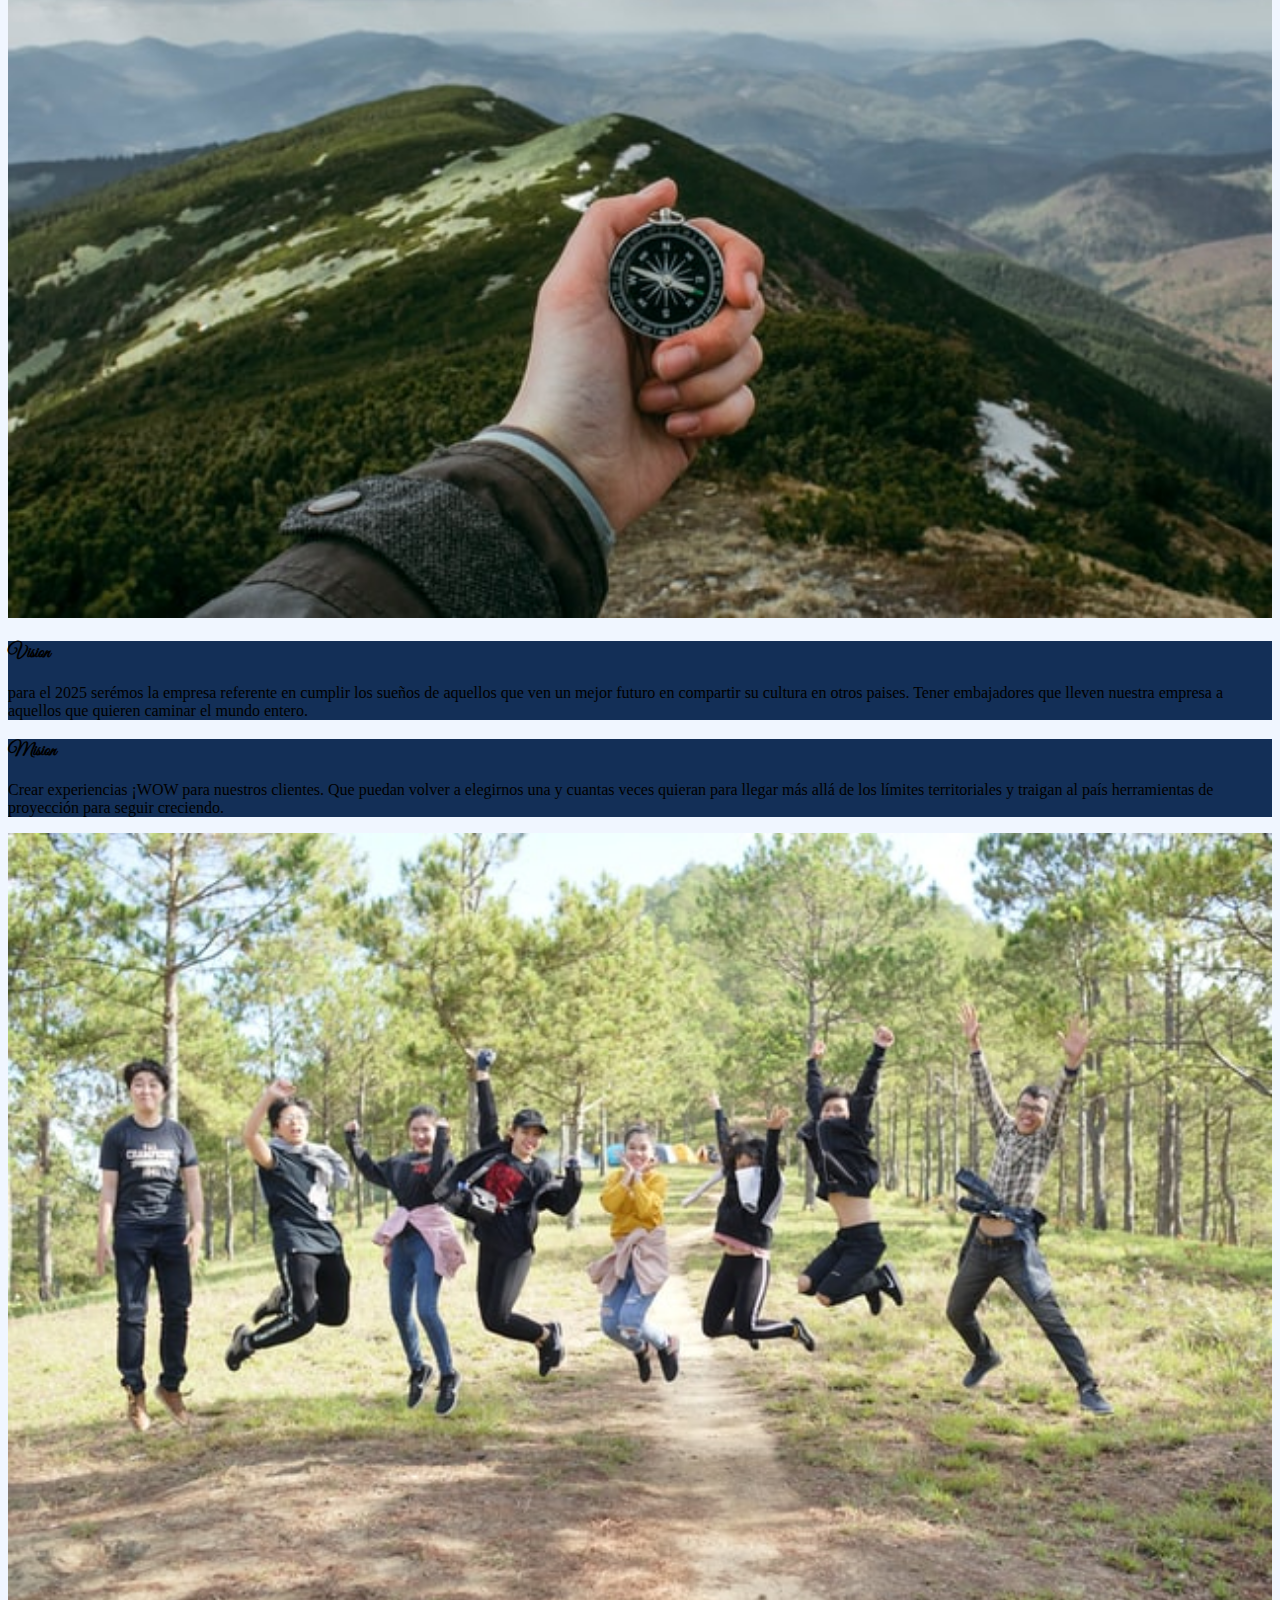
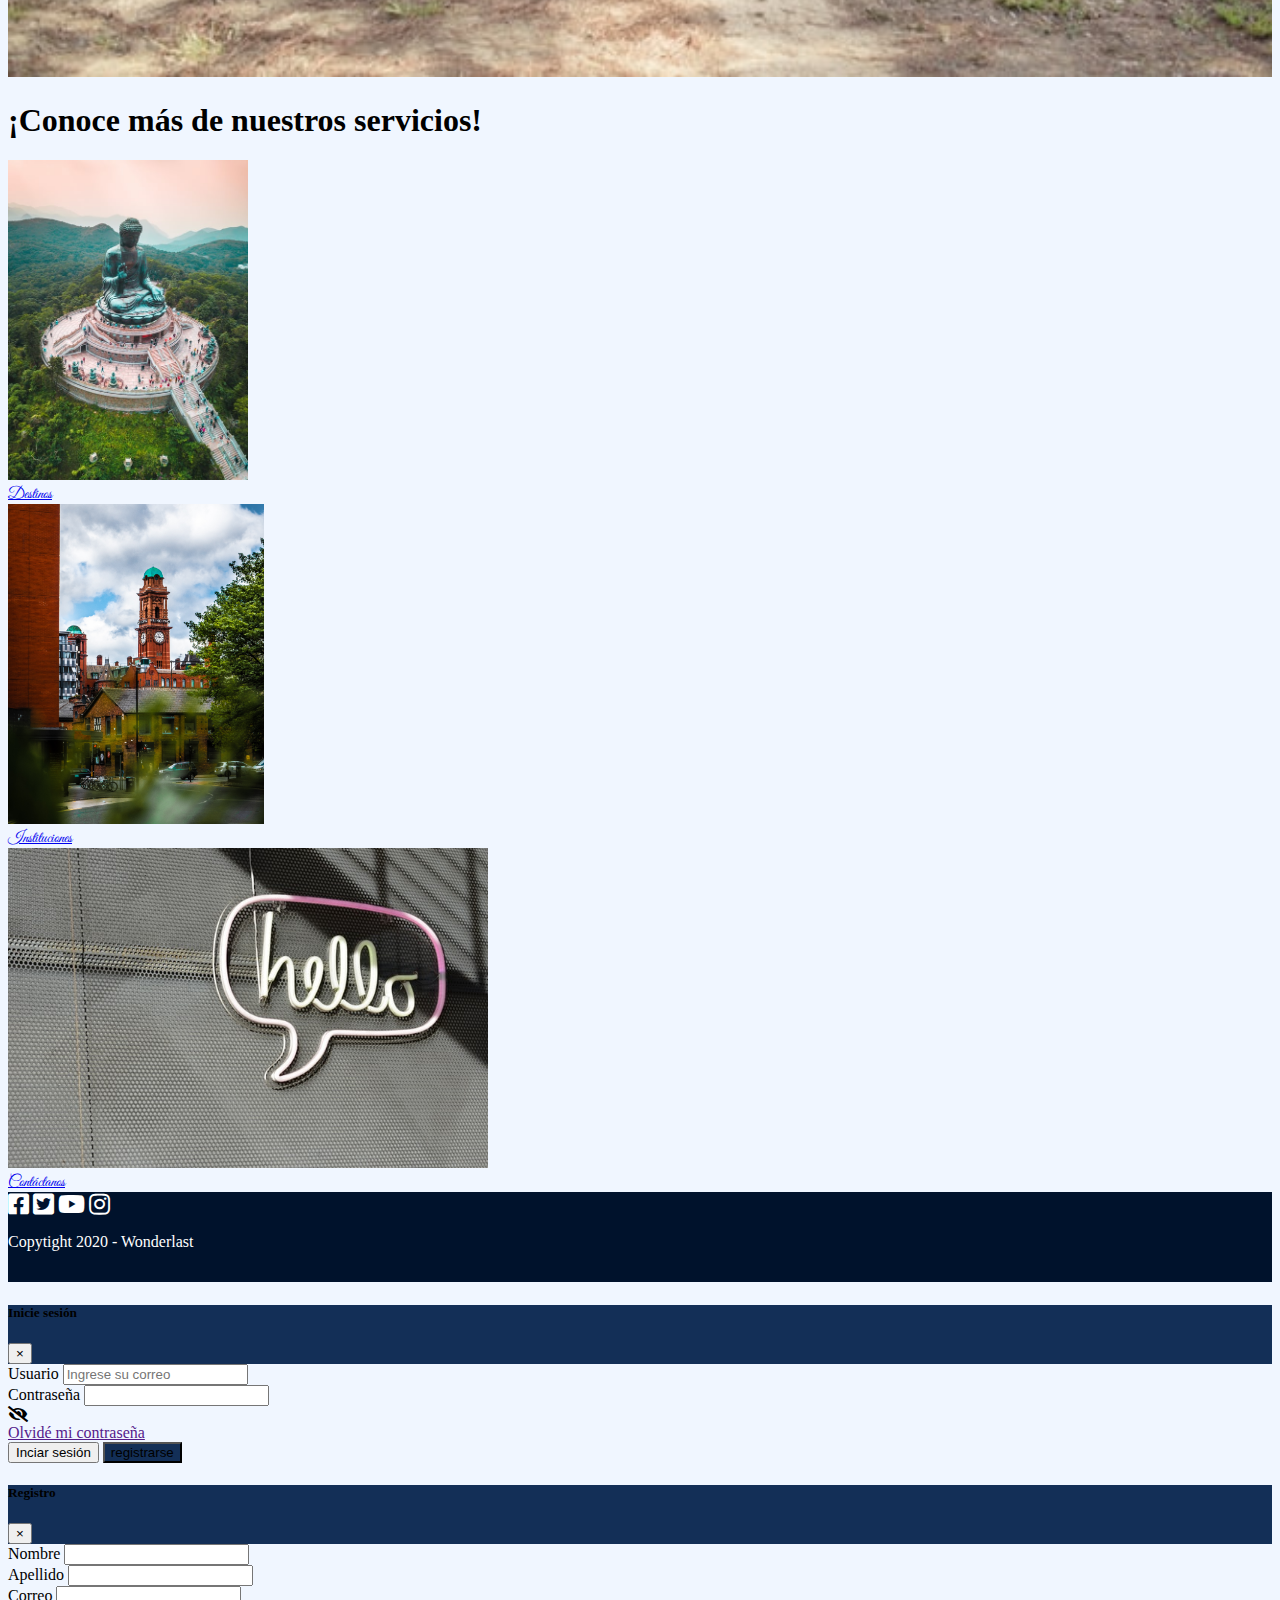
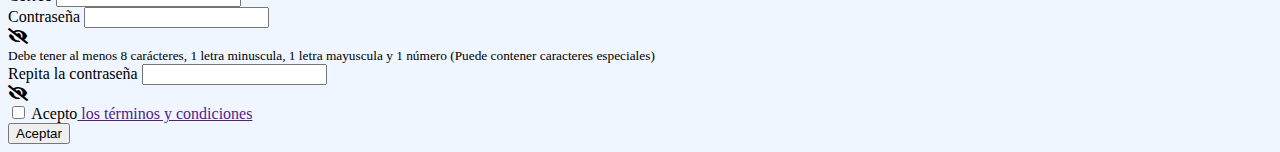
==== commit df6174a3: "Merge branch 'master' of https://github.com/ThreeCian/Wonderlust" ====
--- a/about.html
+++ b/about.html
@@ -62,7 +62,7 @@
                     <a class="nav-link" href="./programs.html">Instituciones</a>
                 </li>
                 <li class="nav-item">
-                    <a class="nav-link" href="#">contactanos</a>
+                    <a class="nav-link" href="#">Contactanos</a>
                 </li>
 
 
